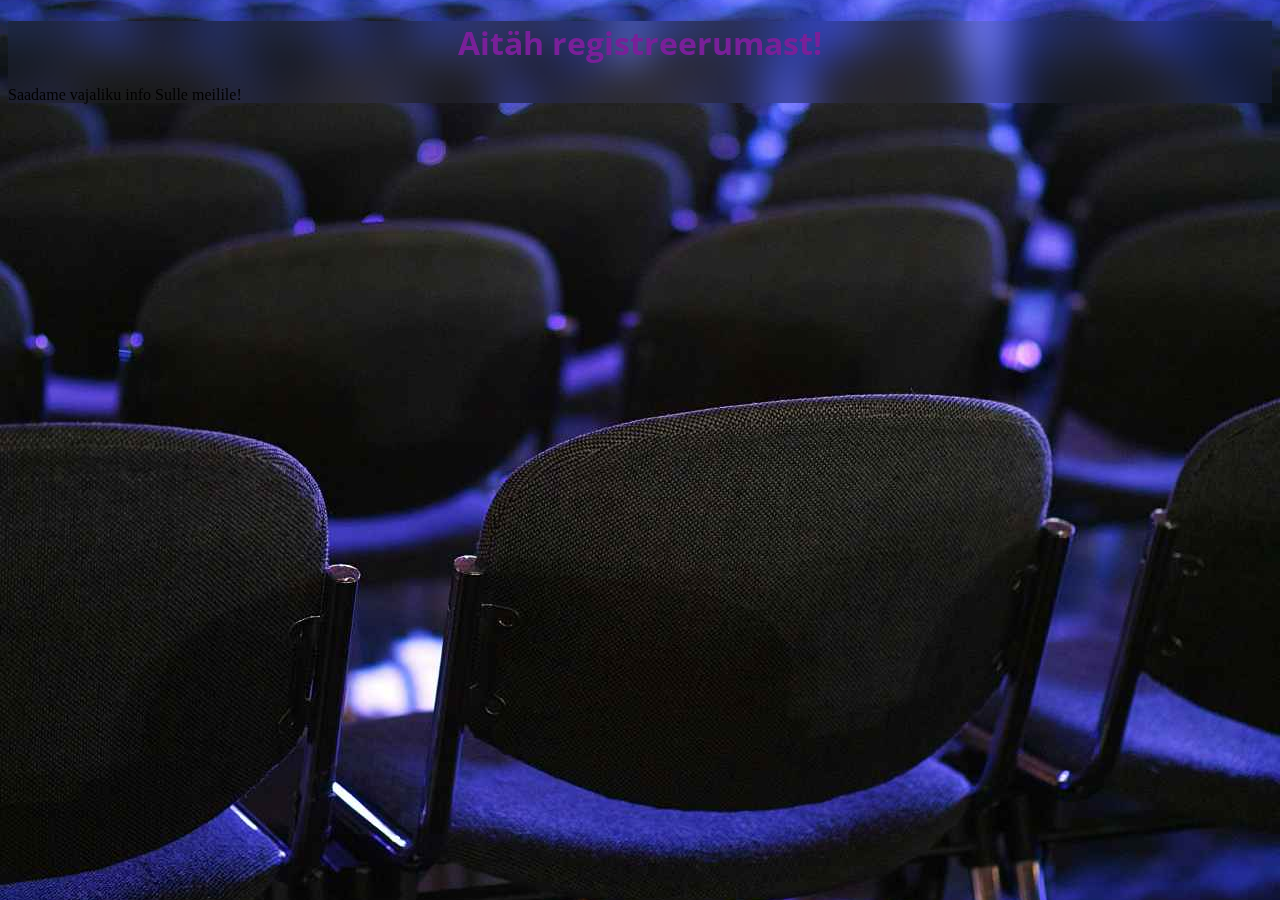
==== aitah-leht.html @ 07052a8e "lisatud tänuleht, telefoninumbriväli, muudetud kohustuslikke väljasid" ====
<!DOCTYPE html>
<html lang="et">
<head>
    <meta charset="UTF-8">
 <meta http-equiv="X-UA-Compatible" content="IE=edge">
 <meta name="viewport" content="width=device-width, initial-scale=1.0">
 <link rel="stylesheet" href="style.css">
 <script src="script.js" defer></script>
 <link rel="preconnect" href="https://fonts.googleapis.com">
<link rel="preconnect" href="https://fonts.gstatic.com" crossorigin>
<link href="https://fonts.googleapis.com/css2?family=Open+Sans:ital,wght@0,300..800;1,300..800&display=swap" rel="stylesheet">
 <title>Aitäh registreerumast!</title>
</head>
<body>
    <h1>Aitäh registreerumast!</h1>
    <p>Saadame vajaliku info Sulle meilile!</p>
</body>
</html>
---- style.css ----
body {
    background-image: url('taust.jpg');
    background-size: cover; 
    background-repeat: no-repeat; 
    background-position: center; 
    background-attachment: fixed; 
    background-color: rgba(138, 126, 126, 0.5); /* Lisa taustavärv, mis annab läbipaistvuse */
    backdrop-filter: blur(20px); /* Lisa taustale hägususe efekt */
}

#form{
    width:400px;
    margin:20vh auto 0 auto;
    background-color: whitesmoke;
    border-radius: 5px;
    padding:30px;
}

h1{
    text-align: center;
    color:#792099;
}

h1, #form {
    font-family: 'Open Sans', sans-serif; /* Kasutage siin valitud fonti */
}

// <uniquifier>: Use a unique and descriptive class name
// <weight>: Use a value from 300 to 800

.open-sans-<uniquifier> {
  font-family: "Open Sans", sans-serif;
  font-optical-sizing: auto;
  font-weight: <weight>;
  font-style: normal;
  font-variation-settings:
    "wdth" 100;
}


#form button{
    background-color: #792099;
    color:white;
    border: 1px solid #792099;
    border-radius: 5px;
    padding:10px;
    margin:20px 0px;
    cursor:pointer;
    font-size:20px;
    width:100%;
}

.input-group{
    display:flex;
    flex-direction: column;
    margin-bottom: 15px;
}

.input-group input{
    border-radius: 5px;
    font-size:20px;
    margin-top:5px;
    padding:10px;
    border:1px solid rgb(34,193,195) ;
}

.input-group input:focus{
    outline: 2px solid blue;
}

.error{
    color: rgb(184, 111, 111);
    font-size: 0.8em;
}
.input-group .error{
    color:rgb(184, 111, 111);
    font-size:16px;
    margin-top: 5px;
}

.input-group.success input{
    border-color: #0cc477;
}

.input-group.error input{
    border-color:rgb(241, 192, 192);
}

/* desktopi vaade */
.container {
    max-width: 80%;
    margin: auto
    
}
/*mobiilivaade*/
@media only screen and (max-width: 600px){
    #form {
        width: 95%;
    }
}
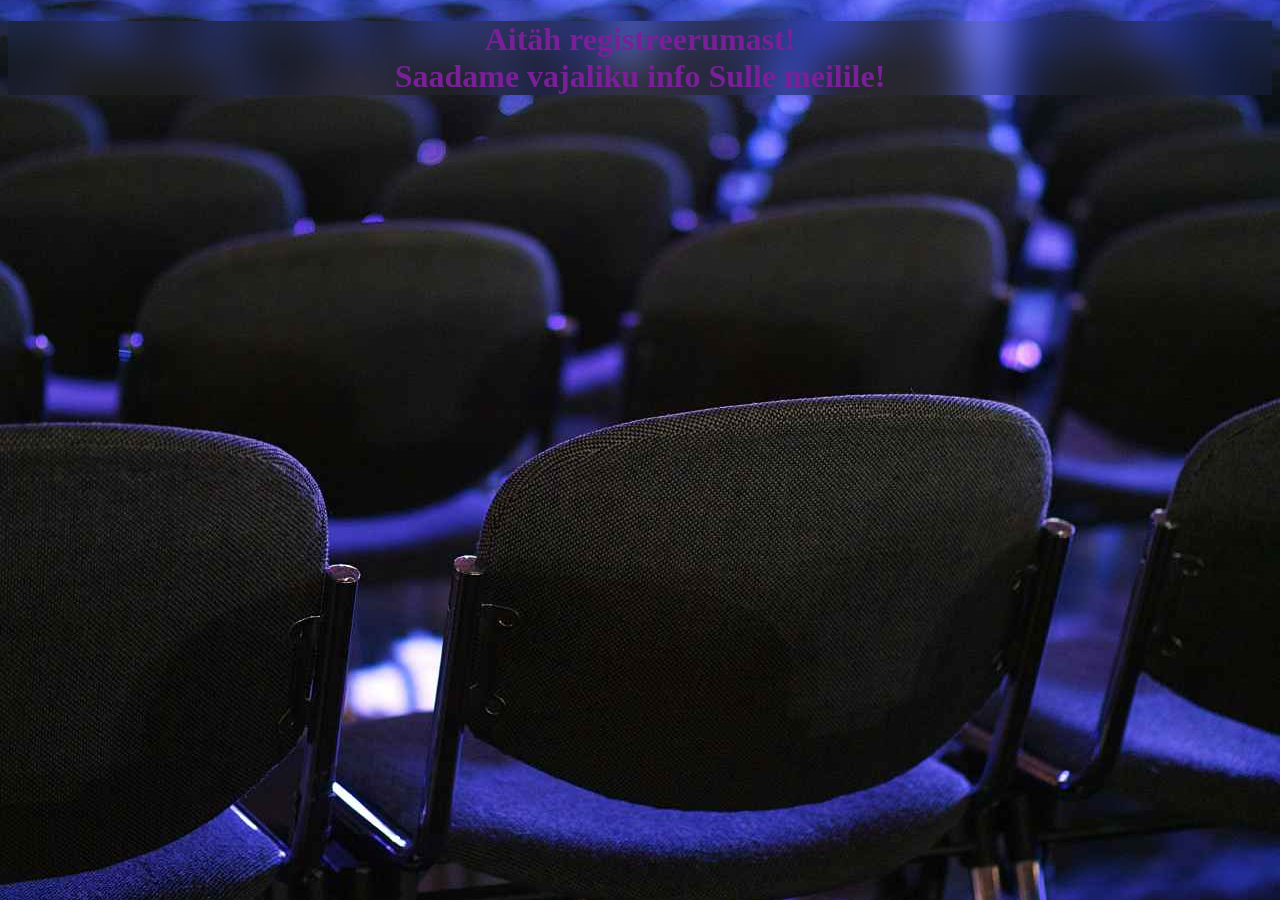
==== commit 718031a4: "commit" ====
--- a/aitah-leht.html
+++ b/aitah-leht.html
@@ -10,9 +10,16 @@
 <link rel="preconnect" href="https://fonts.gstatic.com" crossorigin>
 <link href="https://fonts.googleapis.com/css2?family=Open+Sans:ital,wght@0,300..800;1,300..800&display=swap" rel="stylesheet">
  <title>Aitäh registreerumast!</title>
+ <style>
+    body {
+        color:aliceblue;
+    }
+ </style>
 </head>
 <body>
-    <h1>Aitäh registreerumast!</h1>
-    <p>Saadame vajaliku info Sulle meilile!</p>
+        <h1>Aitäh registreerumast!
+            <br> Saadame vajaliku info Sulle meilile!
+        </h1>
+    
 </body>
 </html>
--- a/style.css
+++ b/style.css
@@ -23,8 +23,7 @@
     color:#792099;
 }
 
-h1, #form {
-    font-family: 'Open Sans', sans-serif; /* Kasutage siin valitud fonti */
+h1, #form {/* Kasutage siin valitud fonti */
 }
 
 // <uniquifier>: Use a unique and descriptive class name
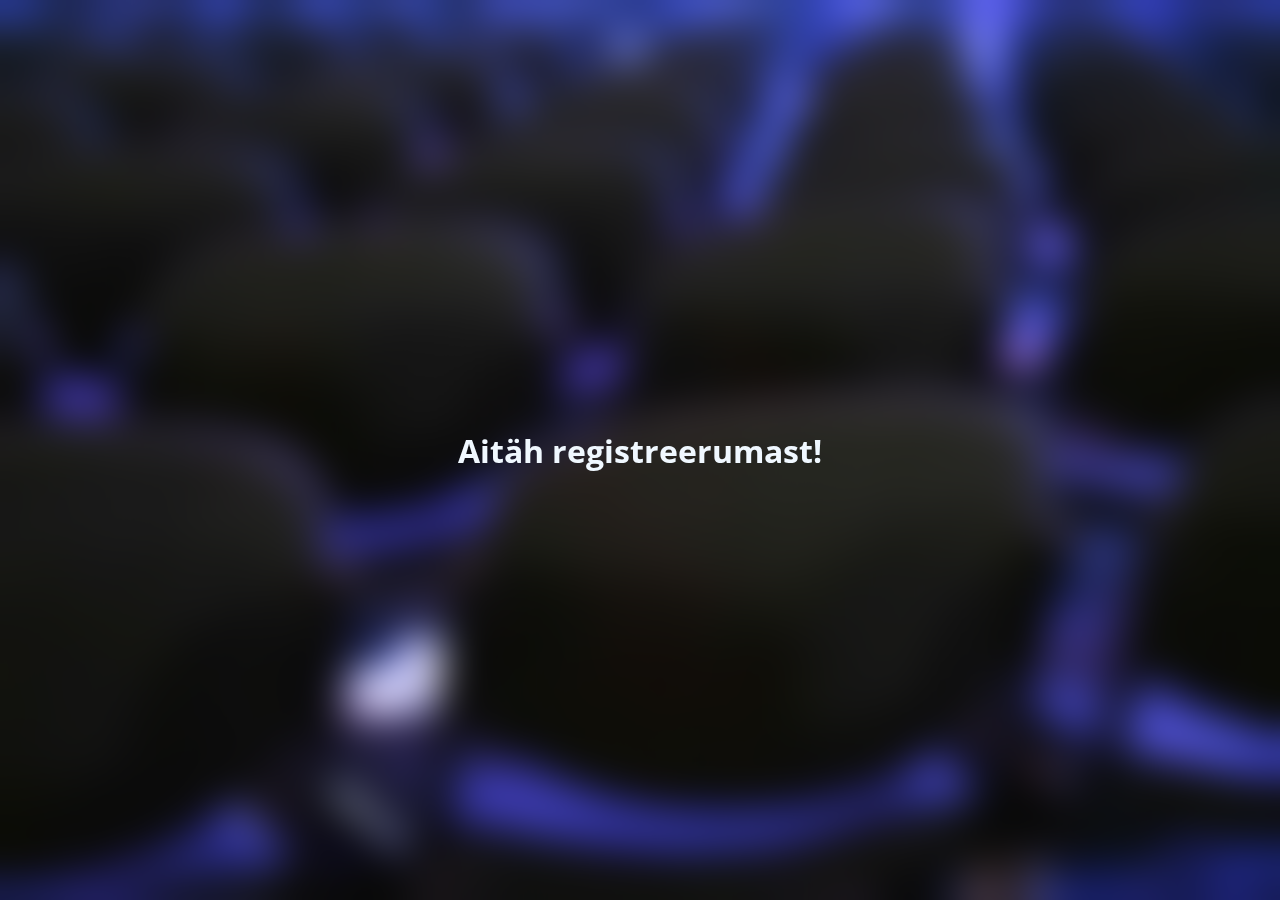
==== commit e6dae38c: "pisiparandused stiililehel ja indexis" ====
--- a/aitah-leht.html
+++ b/aitah-leht.html
@@ -13,12 +13,15 @@
  <style>
     body {
         color:aliceblue;
+        
+
     }
  </style>
 </head>
 <body>
+    <div class="content"></div>
         <h1>Aitäh registreerumast!
-            <br> Saadame vajaliku info Sulle meilile!
+           
         </h1>
     
 </body>
--- a/style.css
+++ b/style.css
@@ -9,6 +9,10 @@
     background-color: rgba(138, 126, 126, 0.5); /* Lisa taustavärv, mis annab läbipaistvuse */
     backdrop-filter: blur(20px); /* Lisa taustale hägususe efekt */
 }
+#form h1{
+    text-align: center;
+    color:#792099;
+}
 
 #form{
     width:400px;
@@ -18,16 +22,31 @@
     padding:30px;
 }
 
-h1{
-    text-align: center;
-    color:#792099;
+
+
+
+
+h1, #form {
+    font-family: "Open Sans", sans-serif;
 }
 
-h1, #form {/* Kasutage siin valitud fonti */
+h1, #aitah-leht {
+    color: aliceblue;
 }
 
-// <uniquifier>: Use a unique and descriptive class name
-// <weight>: Use a value from 300 to 800
+body {
+    display: flex;
+    justify-content: center;
+    align-items: center;
+    height: 100vh; /* Tagab, et sisu on vertikaalselt keskel */
+    margin: 0;
+}
+
+.content {
+    text-align: center; /* Asetab sisu horisontaalselt keskele */
+}
+
+
 
 .open-sans-<uniquifier> {
   font-family: "Open Sans", sans-serif;
